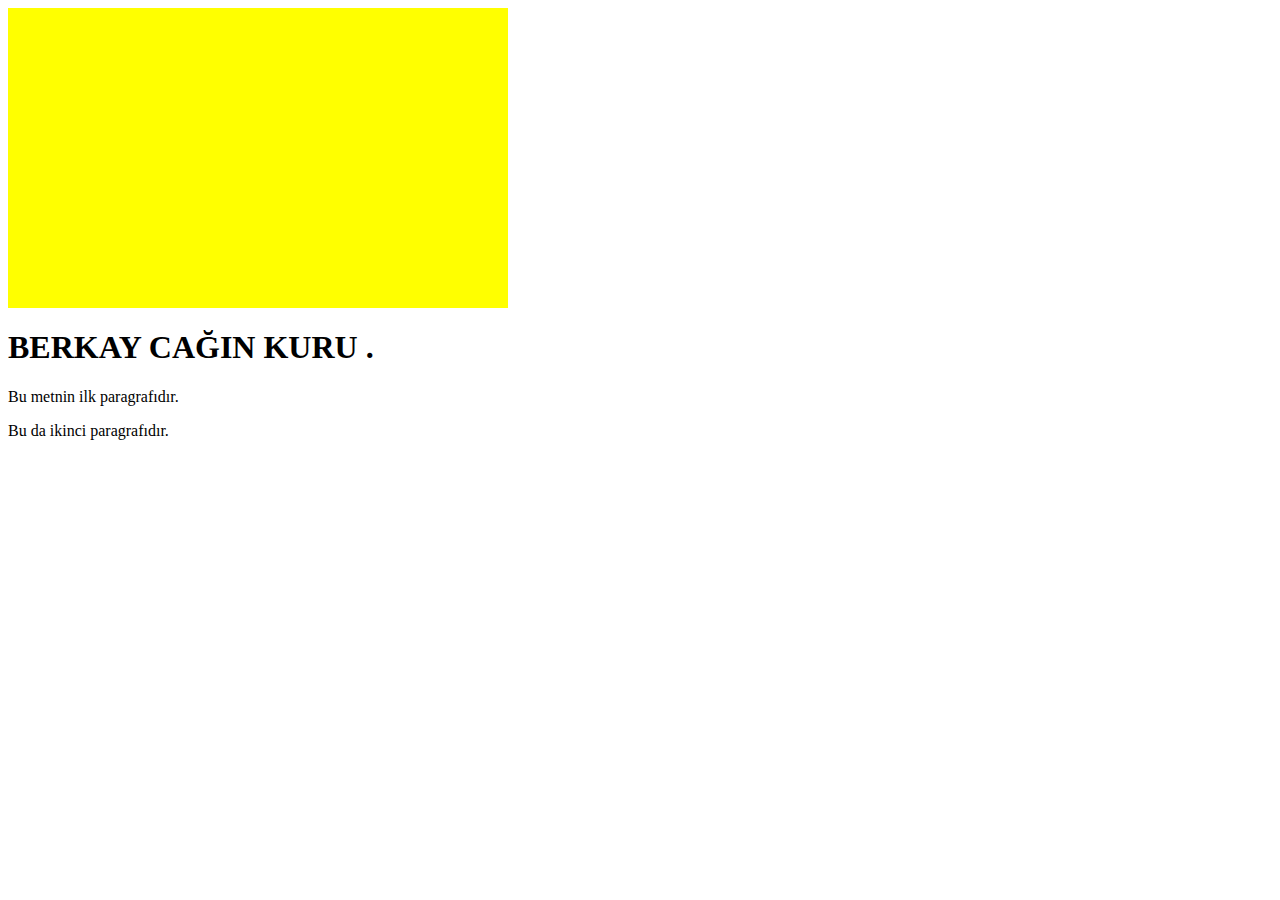
==== index.html @ 9bd87ded "20,02,2019" ====
<!DOCTYPE html>
<html lang="en">
  <head>
  	<meta charset="utf-8">
  		<title>Document </title>
  		<link rel="stylesheet" href="style.css">
  </head>
  <body>
  <div class="deneme"></div>	
   <h1> BERKAY CAĞIN KURU .</h1>
    <P> Bu metnin ilk paragrafıdır. </P>
    <p> Bu da ikinci paragrafıdır.</p>

  </body>
  </html>
---- style.css ----
.deneme{
	height:300px;
	width:500px;
	background-color: yellow;
}
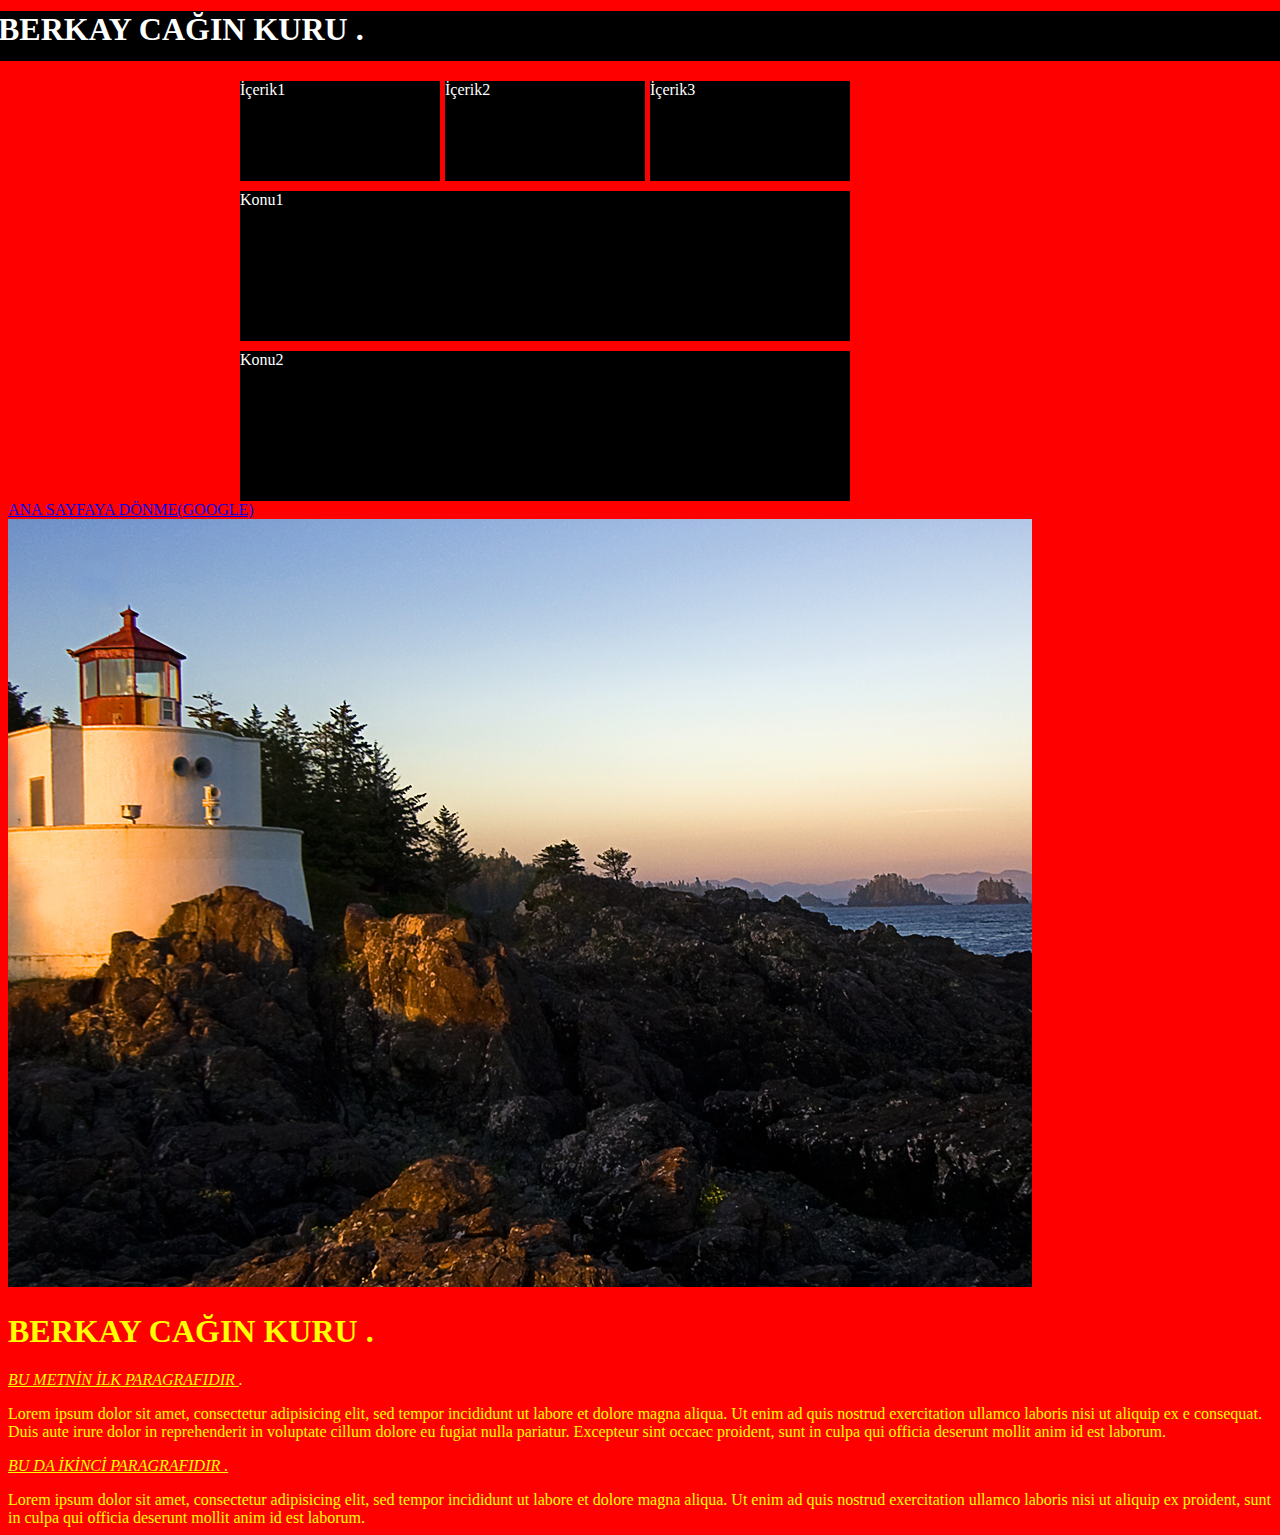
==== commit 012d99fe: "27.02.19" ====
--- a/index.html
+++ b/index.html
@@ -1,16 +1,48 @@
 <!DOCTYPE html>
 <html lang="en">
   <head>
-  	<meta charset="utf-8">
-  		<title>Document </title>
-  		<link rel="stylesheet" href="style.css">
+    <meta charset="utf-8">
+      <title>Document </title>
+      <link rel="stylesheet" href="style.css">
   </head>
-  <body>
-  <div class="deneme"></div>	
+  <body bgcolor="red" text="yellow">
+    <div id="header"> <h1> BERKAY CAĞIN KURU .</h1> </div>
+    <div id="ortala">
+      <div id="left">
+ 
+          <div class="icerik">İçerik1</div>
+          <div class="icerik">İçerik2</div>
+          <div class="icerik">İçerik3</div>
+          <div class="duzelt"></div>
+          <div class="konu">Konu1</div>
+          <div class="konu">Konu2</div>
+      </div>
+      <div id="right">
+      </div>
+    </div>
+    <div class="duzelt"></div>
+  </body>
+</html>
+     <a href="http://google.com.tr"target="_blank">ANA SAYFAYA DÖNME(GOOGLE) </a>
+     <img src="Lighthouse.jpg" 
+  <div class="deneme"></div>  
    <h1> BERKAY CAĞIN KURU .</h1>
-    <P> Bu metnin ilk paragrafıdır. </P>
-    <p> Bu da ikinci paragrafıdır.</p>
+    <P>  <em>  <u> BU METNİN İLK PARAGRAFIDIR </u> . </em> </P>
+    Lorem ipsum dolor sit amet, consectetur adipisicing elit, sed 
+    tempor incididunt ut labore et dolore magna aliqua. Ut enim ad 
+    quis nostrud exercitation ullamco laboris nisi ut aliquip ex e
+    consequat. Duis aute irure dolor in reprehenderit in voluptate 
+    cillum dolore eu fugiat nulla pariatur. Excepteur sint occaec
+    proident, sunt in culpa qui officia deserunt mollit anim id est laborum.
+    <p> <em> <u> BU DA İKİNCİ PARAGRAFIDIR . </u> </em> </p>
+    Lorem ipsum dolor sit amet, consectetur adipisicing elit, sed 
+    tempor incididunt ut labore et dolore magna aliqua. Ut enim ad
+    quis nostrud exercitation ullamco laboris nisi ut aliquip ex
+    proident, sunt in culpa qui officia deserunt mollit anim id est laborum.
 
   </body>
-  </html>	
-  +  </html> 
+  
+
+
+
--- a/style.css
+++ b/style.css
@@ -1,5 +1,63 @@
-.deneme{
-	height:300px;
-	width:500px;
-	background-color: yellow;
+.duzelt {
+  clear:both;
+}    
+#ortala {
+  margin: 0 auto;
+  width:800px;
+}
+#header {
+  margin-top:-10px;
+  margin-left:-10px;
+  margin-right: -10px;
+  background-color: #000;
+  height: 50px;
+  color: #FFF;
+}
+#left {
+  margin-top: 10px;
+  width: 615px;
+  float: left;
+}
+#right {
+  margin-top:10px;
+  float: right;
+  width: 185px;
+}
+#slider {
+  background-color: #000;
+  height: 100px;
+  color: #FFF;
+  width: 610px;
+}
+.icerik {
+  float: left;
+  margin-top: 10px;
+  background: #000;
+  margin-right: 5px;
+  height: 100px;
+  width: 200px;
+  color: #FFF;
+}
+.konu {
+  margin-top: 10px;
+  width: 610px;
+  height: 150px;
+  background-color: #000;
+  color: #FFF;
+}
+.widgets {
+  margin-bottom: 10px;
+  background: #000;
+  height: 150px;
+  width: 175px;
+  color: #FFF;
+}
+#footer {
+  margin-top: 100px;
+  margin-bottom: -10px;
+  margin-left: -10px;
+  margin-right: -10px;
+  background-color: #000;
+  height: 50px;
+  color: #FFF;
 }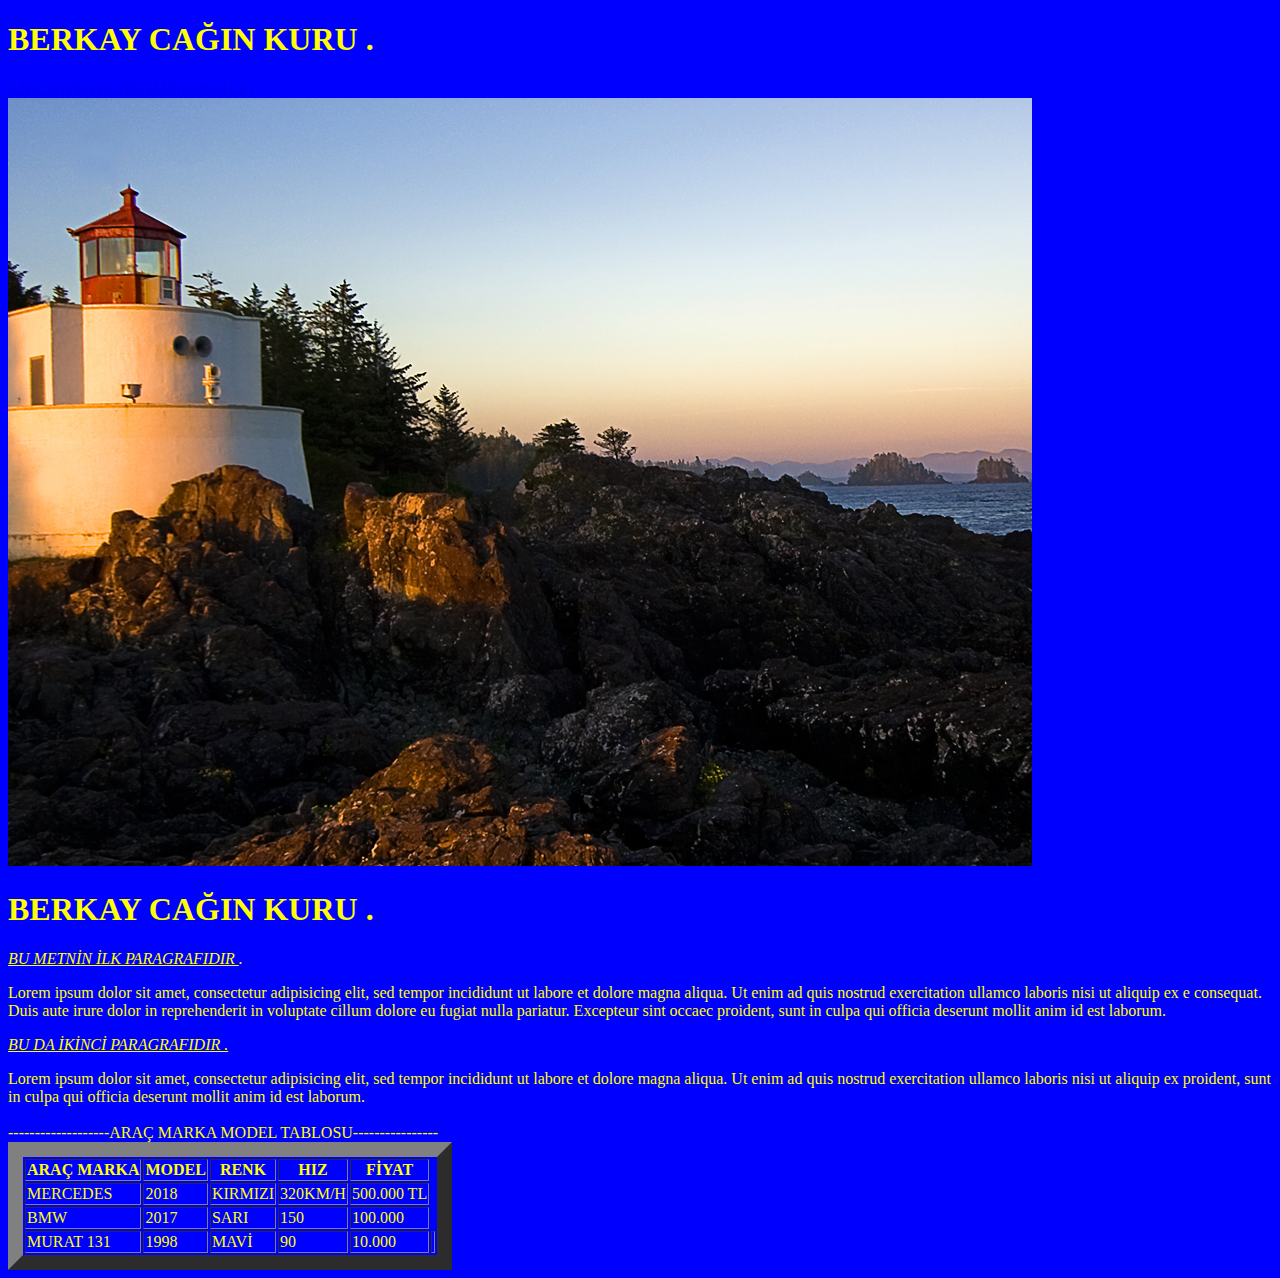
==== commit d499b602: "06.03.2019" ====
--- a/index.html
+++ b/index.html
@@ -1,21 +1,15 @@
 <!DOCTYPE html>
-<html lang="en">
-  <head>
-    <meta charset="utf-8">
-      <title>Document </title>
-      <link rel="stylesheet" href="style.css">
-  </head>
-  <body bgcolor="red" text="yellow">
+<!DOCTYPE html>
+<html>
+<head>
+  <meta charset="UTF-8">
+  <title> Document </title>
+</head>
+<body bgcolor="blue">
+   <body bgcolor="red" text="yellow">
     <div id="header"> <h1> BERKAY CAĞIN KURU .</h1> </div>
     <div id="ortala">
       <div id="left">
- 
-          <div class="icerik">İçerik1</div>
-          <div class="icerik">İçerik2</div>
-          <div class="icerik">İçerik3</div>
-          <div class="duzelt"></div>
-          <div class="konu">Konu1</div>
-          <div class="konu">Konu2</div>
       </div>
       <div id="right">
       </div>
@@ -40,9 +34,40 @@
     quis nostrud exercitation ullamco laboris nisi ut aliquip ex
     proident, sunt in culpa qui officia deserunt mollit anim id est laborum.
 
-  </body>
-  </html> 
-  
+   <table border="15".cellspacing="30".cellpadding="15".align="center">
+<caption>  </caption> 
+<tr>
+  <br>
+ <br> -------------------ARAÇ MARKA MODEL TABLOSU----------------
+   <br> <th> ARAÇ MARKA </th>
+  <th> MODEL </th>
+  <th> RENK </th>
+  <th> HIZ </th>
+  <Th> FİYAT </Th>
+</tr>
 
+<td> MERCEDES </td>
+<td> 2018</td>
+<td> KIRMIZI </td>
+<td> 320KM/H </td>
+<td> 500.000 TL </td>
 
+</tr>
 
+<tr>
+<td> BMW </td>
+<td> 2017 </td>
+<td> SARI </td>
+<td> 150 </td>
+<td> 100.000 </td>
+</tr>
+<tr>
+<td> MURAT 131 </td>
+<td> 1998 </td>
+<td> MAVİ </td>
+<td> 90 </td>
+<td> 10.000 </td>
+<td> 
+</tr> 
+</table>
+</html>
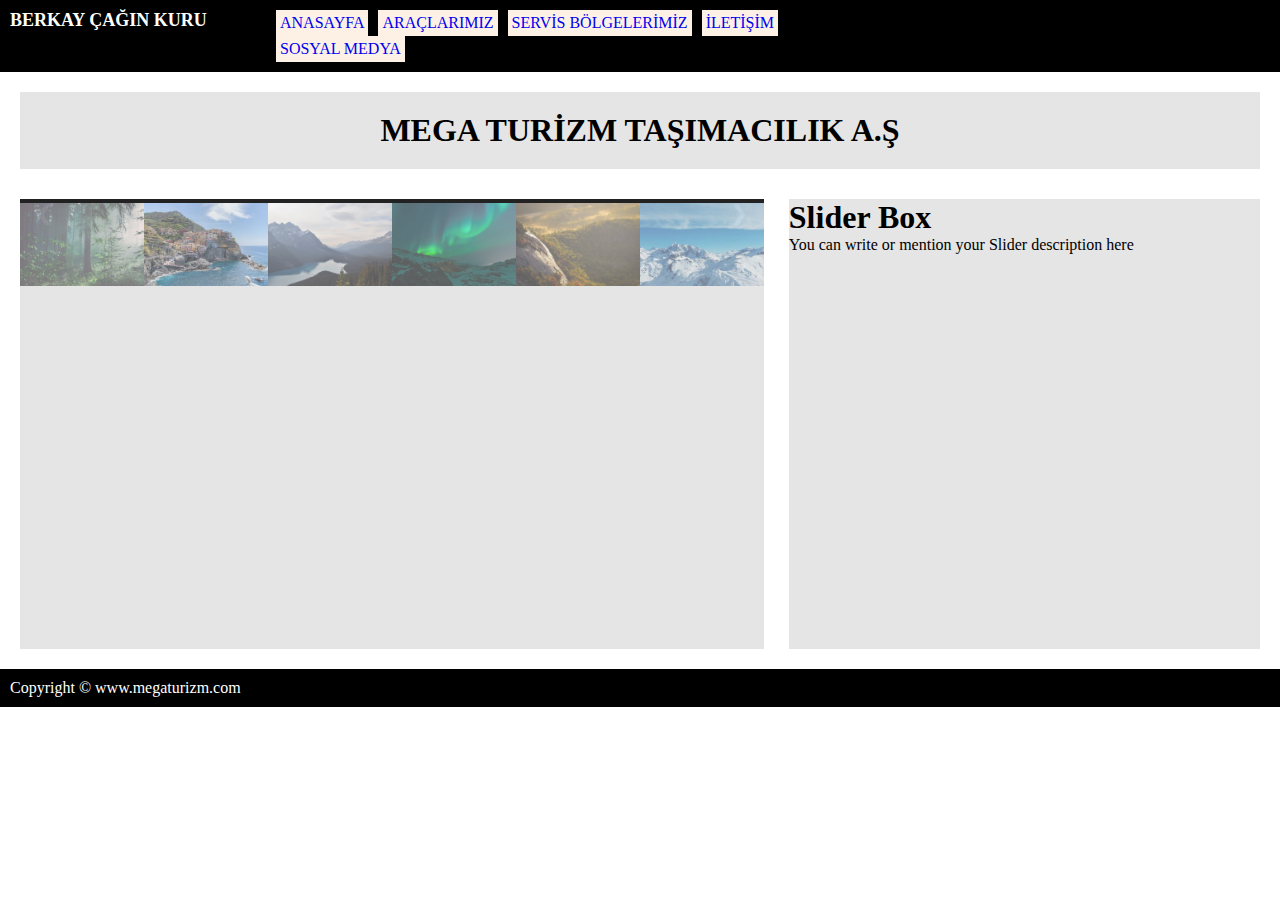
==== commit a4699e30: "13.03.2019" ====
--- a/index.html
+++ b/index.html
@@ -1,73 +1,111 @@
-<!DOCTYPE html>
 <!DOCTYPE html>
 <html>
 <head>
-  <meta charset="UTF-8">
-  <title> Document </title>
+    <meta charset="utf-8">
+    <meta http-equiv="X-UA-Compatible" content="IE=edge,chrome=1">
+    <title>HTML5 Template Design</title>
+    <meta content='HTML5 Template Design' name='description' />
+    <meta content='width=device-width, initial-scale=1' name='viewport' />
+    <link rel="stylesheet" href="style.css" />
 </head>
-<body bgcolor="blue">
-   <body bgcolor="red" text="yellow">
-    <div id="header"> <h1> BERKAY CAĞIN KURU .</h1> </div>
-    <div id="ortala">
-      <div id="left">
-      </div>
-      <div id="right">
-      </div>
+<body>
+    <div id="main-container">
+        <header id="header">
+            <section> BERKAY ÇAĞIN KURU </section>
+            <nav>
+                <ul>
+                    <li><a href="ANASAYFA">ANASAYFA</a>
+                    </li>
+                    <li><a href="ARAÇLARIMIZ">ARAÇLARIMIZ</a>
+                    </li>
+                    <li><a href="SERVİS BÖLGELERİMİZ">SERVİS BÖLGELERİMİZ</a>
+                    </li>
+                    <li><a href="İLETİŞİM">İLETİŞİM</a>
+                    </li>
+                    <li><a href="SOSYAL MEDYA">SOSYAL MEDYA</a>
+                    </li>
+                </ul>
+            </nav>
+        </header>
+        <section id="display-ads">
+            <h1><center> MEGA TURİZM TAŞIMACILIK A.Ş </center> </h1>
+        </section>
+        <section id="main-body-container">
+            <article id="main-article">
+               <!-- Container for the image gallery -->
+<div class="container">
+
+  <!-- Full-width images with number text -->
+  <div class="mySlides">
+    <div class="numbertext">1 / 6</div>
+      <img src="img_woods_wide.jpg" style="width:100%">
+  </div>
+
+  <div class="mySlides">
+    <div class="numbertext">2 / 6</div>
+      <img src="img_5terre_wide.jpg" style="width:100%">
+  </div>
+
+  <div class="mySlides">
+    <div class="numbertext">3 / 6</div>
+      <img src="img_mountains_wide.jpg" style="width:100%">
+  </div>
+
+  <div class="mySlides">
+    <div class="numbertext">4 / 6</div>
+      <img src="img_lights_wide.jpg" style="width:100%">
+  </div>
+
+  <div class="mySlides">
+    <div class="numbertext">5 / 6</div>
+      <img src="img_nature_wide.jpg" style="width:100%">
+  </div>
+
+  <div class="mySlides">
+    <div class="numbertext">6 / 6</div>
+      <img src="img_snow_wide.jpg" style="width:100%">
+  </div>
+
+  <!-- Next and previous buttons -->
+  <a class="prev" onclick="plusSlides(-1)">&#10094;</a>
+  <a class="next" onclick="plusSlides(1)">&#10095;</a>
+
+  <!-- Image text -->
+  <div class="caption-container">
+    <p id="caption"></p>
+  </div>
+
+  <!-- Thumbnail images -->
+  <div class="row">
+    <div class="column">
+      <img class="demo cursor" src="img_woods.jpg" style="width:100%" onclick="currentSlide(1)" alt="The Woods">
     </div>
-    <div class="duzelt"></div>
-  </body>
+    <div class="column"> 
+      <img class="demo cursor" src="img_5terre.jpg" style="width:100%" onclick="currentSlide(2)" alt="Cinque Terre">
+    </div>
+    <div class="column">
+      <img class="demo cursor" src="img_mountains.jpg" style="width:100%" onclick="currentSlide(3)" alt="Mountains and fjords">
+    </div>
+    <div class="column">
+      <img class="demo cursor" src="img_lights.jpg" style="width:100%" onclick="currentSlide(4)" alt="Northern Lights">
+    </div>
+    <div class="column">
+      <img class="demo cursor" src="img_nature.jpg" style="width:100%" onclick="currentSlide(5)" alt="Nature and sunrise">
+    </div> 
+    <div class="column">
+      <img class="demo cursor" src="img_snow.jpg" style="width:100%" onclick="currentSlide(6)" alt="Snowy Mountains">
+    </div>
+  </div>
+</div>      
+            </article>
+            <aside id='sidebar'>
+                <h1> Slider Box </h1>
+                <section> You can write or mention your Slider description here </section>
+            </aside>
+        </section>
+        <footer id="footer">Copyright © <a shref="http://www.skptricks.com">www.megaturizm.com </a>
+        </footer>
+    </div>
+    <script src="script.js"></script>
+</body>
 </html>
-     <a href="http://google.com.tr"target="_blank">ANA SAYFAYA DÖNME(GOOGLE) </a>
-     <img src="Lighthouse.jpg" 
-  <div class="deneme"></div>  
-   <h1> BERKAY CAĞIN KURU .</h1>
-    <P>  <em>  <u> BU METNİN İLK PARAGRAFIDIR </u> . </em> </P>
-    Lorem ipsum dolor sit amet, consectetur adipisicing elit, sed 
-    tempor incididunt ut labore et dolore magna aliqua. Ut enim ad 
-    quis nostrud exercitation ullamco laboris nisi ut aliquip ex e
-    consequat. Duis aute irure dolor in reprehenderit in voluptate 
-    cillum dolore eu fugiat nulla pariatur. Excepteur sint occaec
-    proident, sunt in culpa qui officia deserunt mollit anim id est laborum.
-    <p> <em> <u> BU DA İKİNCİ PARAGRAFIDIR . </u> </em> </p>
-    Lorem ipsum dolor sit amet, consectetur adipisicing elit, sed 
-    tempor incididunt ut labore et dolore magna aliqua. Ut enim ad
-    quis nostrud exercitation ullamco laboris nisi ut aliquip ex
-    proident, sunt in culpa qui officia deserunt mollit anim id est laborum.
-
-   <table border="15".cellspacing="30".cellpadding="15".align="center">
-<caption>  </caption> 
-<tr>
-  <br>
- <br> -------------------ARAÇ MARKA MODEL TABLOSU----------------
-   <br> <th> ARAÇ MARKA </th>
-  <th> MODEL </th>
-  <th> RENK </th>
-  <th> HIZ </th>
-  <Th> FİYAT </Th>
-</tr>
-
-<td> MERCEDES </td>
-<td> 2018</td>
-<td> KIRMIZI </td>
-<td> 320KM/H </td>
-<td> 500.000 TL </td>
-
-</tr>
-
-<tr>
-<td> BMW </td>
-<td> 2017 </td>
-<td> SARI </td>
-<td> 150 </td>
-<td> 100.000 </td>
-</tr>
-<tr>
-<td> MURAT 131 </td>
-<td> 1998 </td>
-<td> MAVİ </td>
-<td> 90 </td>
-<td> 10.000 </td>
-<td> 
-</tr> 
-</table>
-</html>
--- a/style.css
+++ b/style.css
@@ -0,0 +1,166 @@
+* {
+     margin: 0px;
+     padding: 0px 
+}
+ #main-container {
+     width: 100%;
+     margin: 0px auto;
+}
+ #header {
+     width: 100%;
+     background-color: black;
+     padding: 10px;
+     color: white;
+}
+ #header:after {
+     content: ".";
+     display: block;
+     height: 0;
+     clear: both;
+     visibility: hidden;
+}
+ #header section {
+     float: left;
+     width: 20%;
+     font-size: 18px;
+     font-weight: bold;
+}
+ #header nav {
+     width: 50%;
+     float: left;
+}
+ #header nav ul {
+     list-style: none;
+}
+ #header nav ul li {
+     float: left;
+     min-width: 10%;
+     padding: 4px;
+     margin-left: 10px;
+     background-color: #fdf1e5;
+     text-align: center;
+     color: black;
+}
+ #header nav ul li a, a {
+     text-decoration: none;
+}
+ #main-body-container {
+     padding: 10px;
+     margin: 10px;
+  }
+ #main-body-container:after {
+     content: ".";
+     display: block;
+     height: 0;
+     clear: both;
+     visibility: hidden;
+}
+ #display-ads{
+     padding: 20px;
+     margin: 20px;
+     background: #e5e5e5;
+}
+ #main-article {
+     float: left;
+     width: 60%;
+     min-height: 450px;
+     background: #e5e5e5;
+}
+ #sidebar {
+     float: right;
+     width: 38%;
+     min-height: 450px;
+     background: #e5e5e5;
+}
+ #footer {
+     width: 100%;
+     background-color: black;
+     padding: 10px;
+     color: white;
+}
+{
+  box-sizing: border-box;
+}
+
+/* Position the image container (needed to position the left and right arrows) */
+.container {
+  position: relative;
+}
+
+/* Hide the images by default */
+.mySlides {
+  display: none;
+}
+
+/* Add a pointer when hovering over the thumbnail images */
+.cursor {
+  cursor: pointer;
+}
+
+/* Next & previous buttons */
+.prev,
+.next {
+  cursor: pointer;
+  position: absolute;
+  top: 40%;
+  width: auto;
+  padding: 16px;
+  margin-top: -50px;
+  color: white;
+  font-weight: bold;
+  font-size: 20px;
+  border-radius: 0 3px 3px 0;
+  user-select: none;
+  -webkit-user-select: none;
+}
+
+/* Position the "next button" to the right */
+.next {
+  right: 0;
+  border-radius: 3px 0 0 3px;
+}
+
+/* On hover, add a black background color with a little bit see-through */
+.prev:hover,
+.next:hover {
+  background-color: rgba(0, 0, 0, 0.8);
+}
+
+/* Number text (1/3 etc) */
+.numbertext {
+  color: #f2f2f2;
+  font-size: 12px;
+  padding: 8px 12px;
+  position: absolute;
+  top: 0;
+}
+
+/* Container for image text */
+.caption-container {
+  text-align: center;
+  background-color: #222;
+  padding: 2px 16px;
+  color: white;
+}
+
+.row:after {
+  content: "";
+  display: table;
+  clear: both;
+}
+
+/* Six columns side by side */
+.column {
+  float: left;
+  width: 16.66%;
+}
+
+/* Add a transparency effect for thumnbail images */
+.demo {
+  opacity: 0.6;
+}
+
+.active,
+.demo:hover {
+  opacity: 1;
+}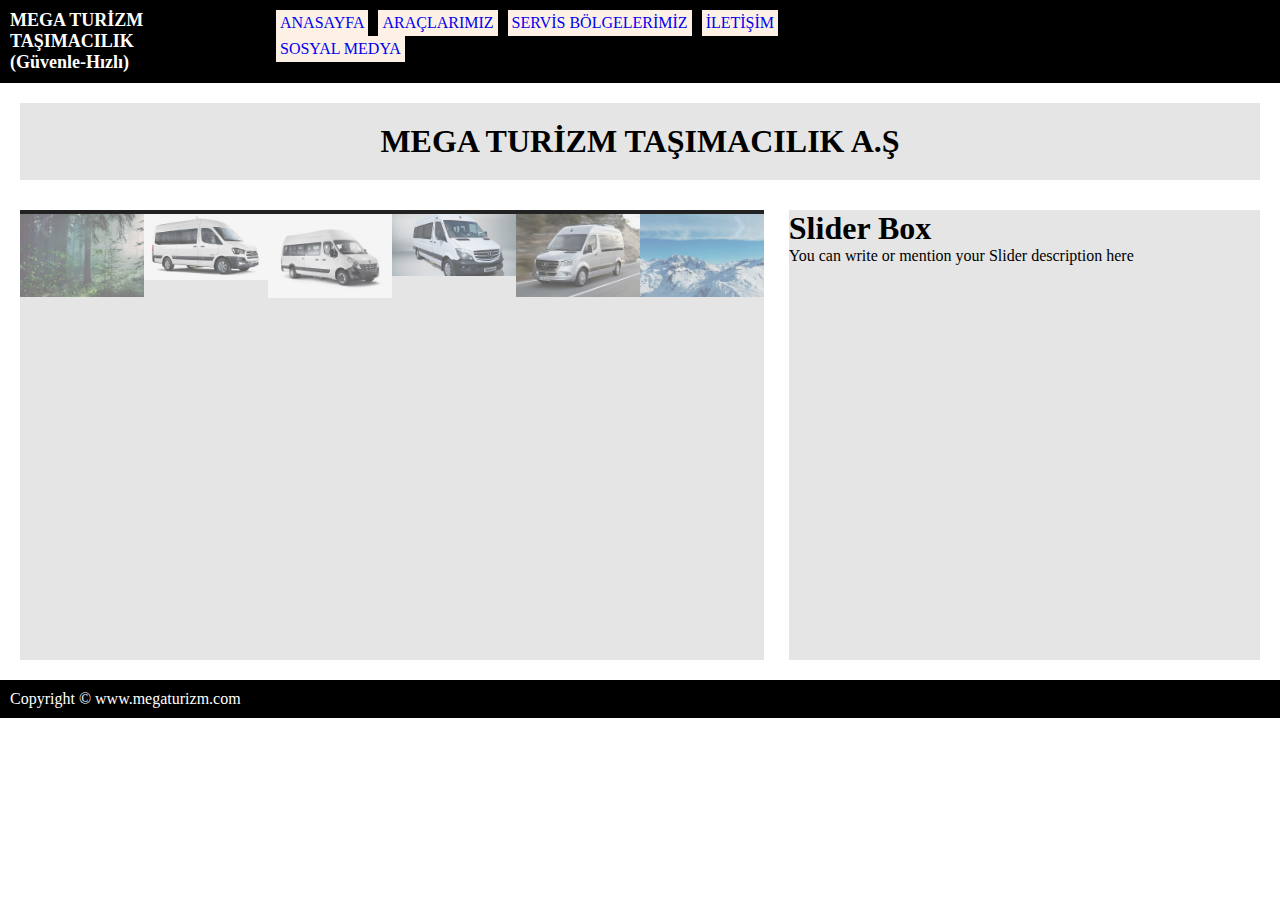
==== commit 0c2a0412: "Create index.html" ====
--- a/index.html
+++ b/index.html
@@ -11,7 +11,7 @@
 <body>
     <div id="main-container">
         <header id="header">
-            <section> BERKAY ÇAĞIN KURU </section>
+            <section> MEGA TURİZM TAŞIMACILIK <br> (Güvenle-Hızlı) </section>
             <nav>
                 <ul>
                     <li><a href="ANASAYFA">ANASAYFA</a>
@@ -48,12 +48,12 @@
 
   <div class="mySlides">
     <div class="numbertext">3 / 6</div>
-      <img src="img_mountains_wide.jpg" style="width:100%">
+      <img src="arabalar_renault_master_okul_otobusu_c.jpg" style="width:100%">
   </div>
 
   <div class="mySlides">
     <div class="numbertext">4 / 6</div>
-      <img src="img_lights_wide.jpg" style="width:100%">
+      <img src="images.jpg" style="width:100%">
   </div>
 
   <div class="mySlides">
@@ -81,16 +81,16 @@
       <img class="demo cursor" src="img_woods.jpg" style="width:100%" onclick="currentSlide(1)" alt="The Woods">
     </div>
     <div class="column"> 
-      <img class="demo cursor" src="img_5terre.jpg" style="width:100%" onclick="currentSlide(2)" alt="Cinque Terre">
+      <img class="demo cursor" src="Hyundai+H350+okul+gorsel.jpg" style="width:100%" onclick="currentSlide(2)" alt="Cinque Terre">
     </div>
     <div class="column">
-      <img class="demo cursor" src="img_mountains.jpg" style="width:100%" onclick="currentSlide(3)" alt="Mountains and fjords">
+      <img class="demo cursor" src="arabalar_renault_master_okul_otobusu_c.jpg" style="width:100%" onclick="currentSlide(3)" alt="Mountains and fjords">
     </div>
     <div class="column">
-      <img class="demo cursor" src="img_lights.jpg" style="width:100%" onclick="currentSlide(4)" alt="Northern Lights">
+      <img class="demo cursor" src="5b755ed661361f1008669c9b.jpg" style="width:100%" onclick="currentSlide(4)" alt="Northern Lights">
     </div>
     <div class="column">
-      <img class="demo cursor" src="img_nature.jpg" style="width:100%" onclick="currentSlide(5)" alt="Nature and sunrise">
+      <img class="demo cursor" src="images.jpg" style="width:100%" onclick="currentSlide(5)" alt="Nature and sunrise">
     </div> 
     <div class="column">
       <img class="demo cursor" src="img_snow.jpg" style="width:100%" onclick="currentSlide(6)" alt="Snowy Mountains">
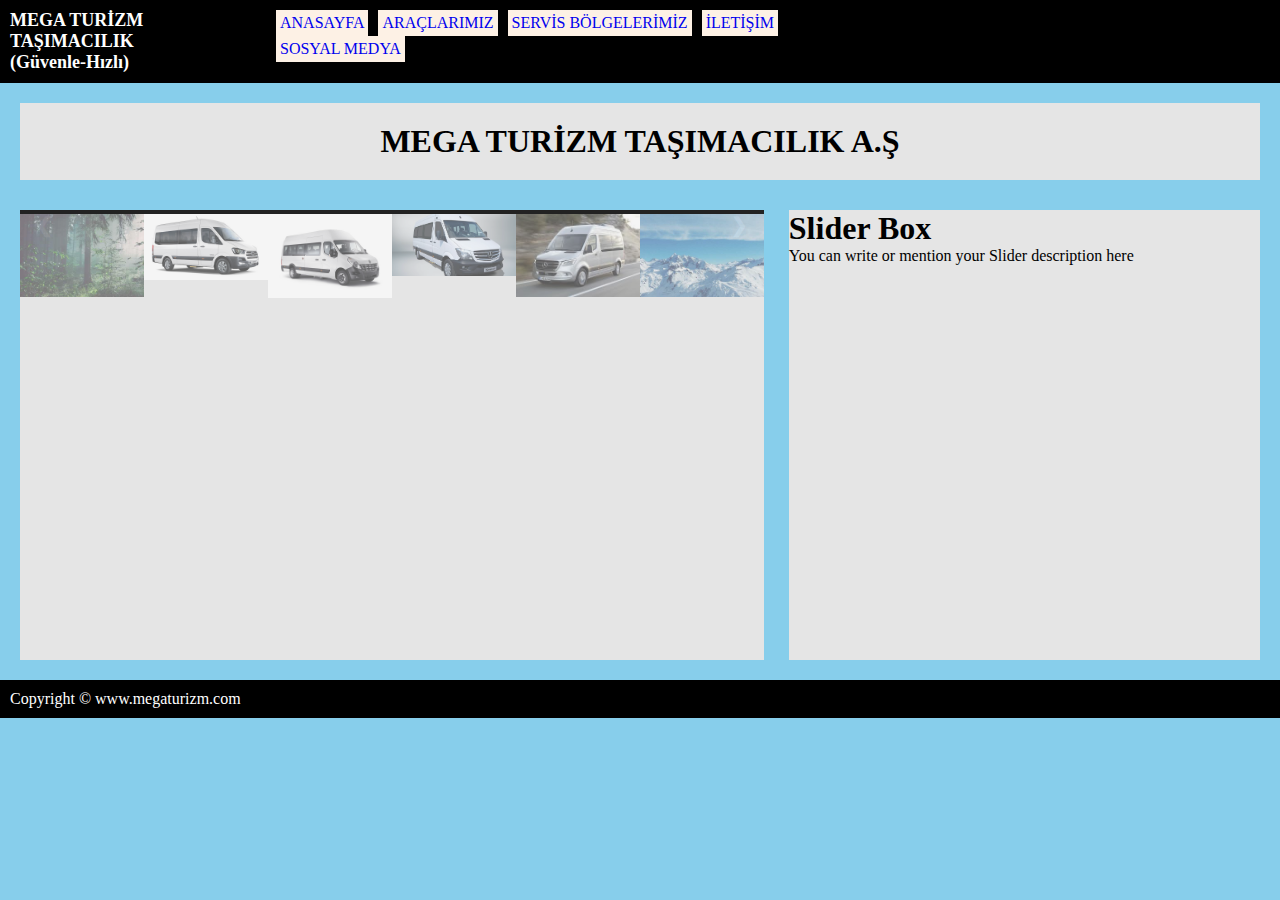
==== commit a7a4e098: "24.04.2019" ====
--- a/index.html
+++ b/index.html
@@ -7,8 +7,9 @@
     <meta content='HTML5 Template Design' name='description' />
     <meta content='width=device-width, initial-scale=1' name='viewport' />
     <link rel="stylesheet" href="style.css" />
+    <script language="javascript" src="http://ir.sitekodlari.com/takvim1.js"></script>
 </head>
-<body>
+<body bgcolor="skyblue">
     <div id="main-container">
         <header id="header">
             <section> MEGA TURİZM TAŞIMACILIK <br> (Güvenle-Hızlı) </section>
--- a/style.css
+++ b/style.css
@@ -124,6 +124,8 @@
 .prev:hover,
 .next:hover {
   background-color: rgba(0, 0, 0, 0.8);
+  width: 50%;
+  height: 50%;
 }
 
 /* Number text (1/3 etc) */
@@ -147,6 +149,8 @@
   content: "";
   display: table;
   clear: both;
+  width: 50%;
+  height: 50%;
 }
 
 /* Six columns side by side */
@@ -162,5 +166,7 @@
 
 .active,
 .demo:hover {
+  width: 50%;
+  height: 50%;
   opacity: 1;
 }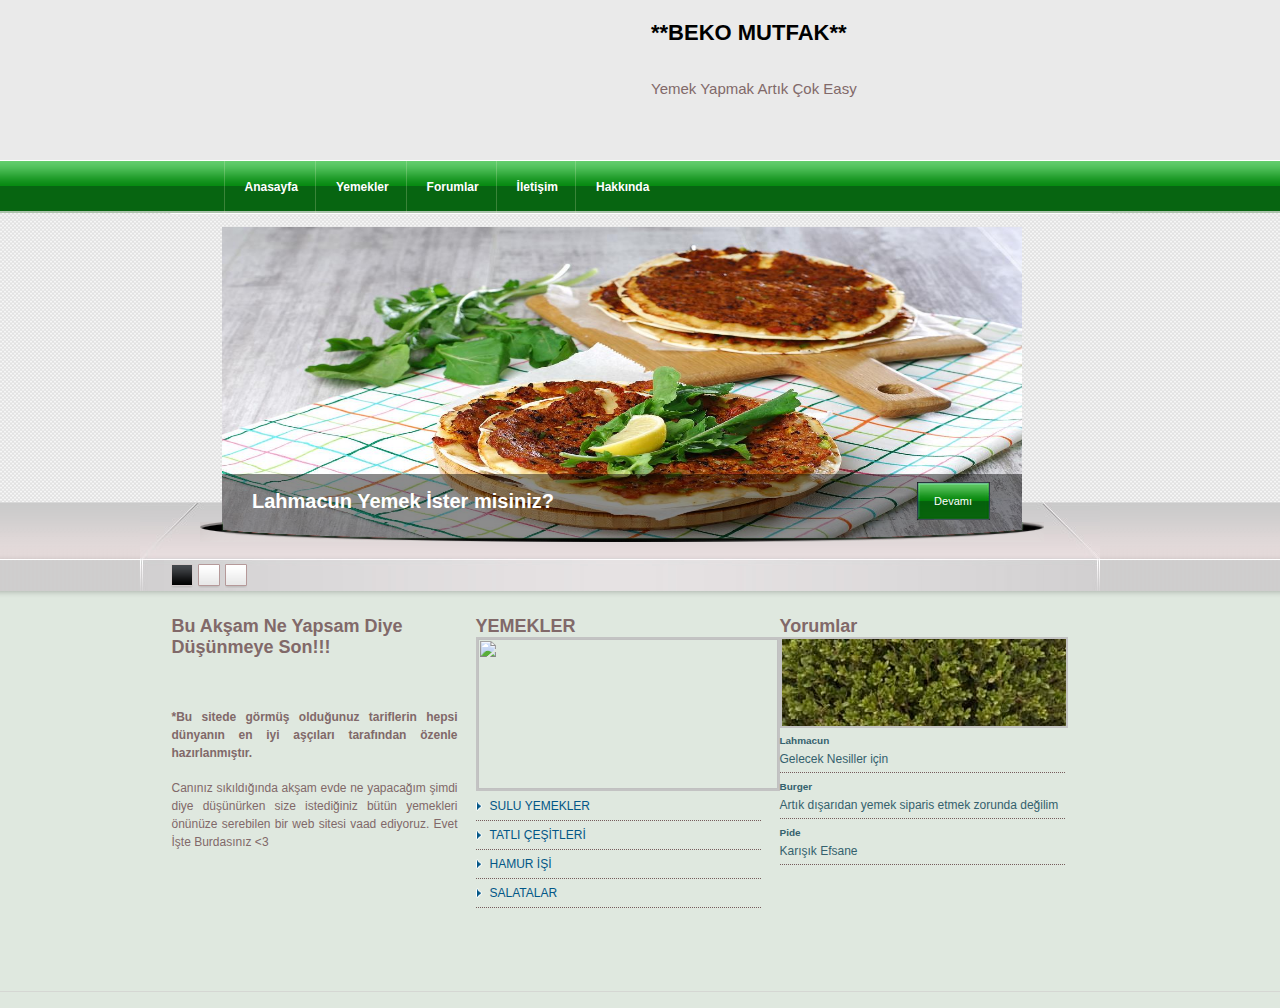
==== commit c1e1da7e: "30.04.2019" ====
--- a/index.html
+++ b/index.html
@@ -1,112 +1,199 @@
-<!DOCTYPE html>
-<html>
+<!DOCTYPE html PUBLIC "-//W3C//DTD XHTML 1.0 Transitional//EN" "http://www.w3.org/TR/xhtml1/DTD/xhtml1-transitional.dtd">
+<html xmlns="http://www.w3.org/1999/xhtml">
 <head>
-    <meta charset="utf-8">
-    <meta http-equiv="X-UA-Compatible" content="IE=edge,chrome=1">
-    <title>HTML5 Template Design</title>
-    <meta content='HTML5 Template Design' name='description' />
-    <meta content='width=device-width, initial-scale=1' name='viewport' />
-    <link rel="stylesheet" href="style.css" />
-    <script language="javascript" src="http://ir.sitekodlari.com/takvim1.js"></script>
+	<meta http-equiv="Content-type" content="text/html; charset=utf-8" />
+	<title>BERKAY'N ODEVI</title>
+	<link rel="stylesheet" href="css/style.css" type="text/css" media="all" />
+	<link rel="shortcut icon" type="image/x-icon" href="css/images/favicon.ico" />
+	
+	<script type="text/javascript" src="js/jquery-1.4.2.min.js"></script>
+	<script type="text/javascript" src="js/jquery.jcarousel.js"></script>
+	
+	<script type="text/javascript" src="js/cufon-yui.js"></script>
+	<script type="text/javascript" src="js/MyriadPro.font.js"></script>
+	<script type="text/javascript" src="js/jquery-func.js"></script>
 </head>
-<body bgcolor="skyblue">
-    <div id="main-container">
-        <header id="header">
-            <section> MEGA TURİZM TAŞIMACILIK <br> (Güvenle-Hızlı) </section>
-            <nav>
-                <ul>
-                    <li><a href="ANASAYFA">ANASAYFA</a>
-                    </li>
-                    <li><a href="ARAÇLARIMIZ">ARAÇLARIMIZ</a>
-                    </li>
-                    <li><a href="SERVİS BÖLGELERİMİZ">SERVİS BÖLGELERİMİZ</a>
-                    </li>
-                    <li><a href="İLETİŞİM">İLETİŞİM</a>
-                    </li>
-                    <li><a href="SOSYAL MEDYA">SOSYAL MEDYA</a>
-                    </li>
-                </ul>
-            </nav>
-        </header>
-        <section id="display-ads">
-            <h1><center> MEGA TURİZM TAŞIMACILIK A.Ş </center> </h1>
-        </section>
-        <section id="main-body-container">
-            <article id="main-article">
-               <!-- Container for the image gallery -->
-<div class="container">
+<body>
+<div id="header" style="padding-left: 600px;">
+	<div class="shell">
+		<!-- Logo -->
+		<h1 id="logo"><a href="index.html">**BEKO MUTFAK**</a></h1>
+		<!-- /Logo -->
+	</div>
+</div>
+<div id="header" style="padding-left: 600px;">
+	<div class="shell" style="font-size: 15px;">
+		<!-- Logo -->Yemek Yapmak Artık Çok Easy
+		<!-- /Logo -->
+	</div>
+</div>
+<!-- /Header -->
 
-  <!-- Full-width images with number text -->
-  <div class="mySlides">
-    <div class="numbertext">1 / 6</div>
-      <img src="img_woods_wide.jpg" style="width:100%">
-  </div>
+<!-- Menu -->
+<div id="navigation">
+	<div class="shell">
+		<ul>
+			<li><a href="index.html">Anasayfa</a></li>
+			<li><a href="yemekler.html">Yemekler</a></li>
+      <li><a href="forum.html">Forumlar</a></li>
+			<li><a href="İletişim.html">İletişim</a></li>
+			<li><a href="Hakkımızda.html">Hakkında</a></li>
+		</ul>
+		
+		<div class="cl">&nbsp;</div>
+	</div>
+</div>
+<!-- /Menu Bitişi -->
 
-  <div class="mySlides">
-    <div class="numbertext">2 / 6</div>
-      <img src="img_5terre_wide.jpg" style="width:100%">
-  </div>
+<!-- Slider-->
+<div id="intro">
+	<div class="shell">
+		
+		<div class="slider-holder">
+			<ul>
+				<!-- Slider resimleri -->
+				<li>
+					<div class="post-image">
+						<img src="lahmacun.jpg" width="850px" height="350px" />
+					</div>				
+					<div class="post-data">
+						<h2>Lahmacun Yemek İster misiniz?</h2>
+						
+						<div class="buttons">
+							<a href="#"><span>Devamı</span></a>
+						</div>
+					</div>	
+				</li>
+				<!-- /1. slider resmi sonu-->
+				
+				<!-- 2 . slider başlangıcı -->
+				<li>
+					<div class="post-image">
+						<img src="pide.jpg" width="850px" height="350px" />
+					</div>				
+					<div class="post-data">
+						<h2>Peki ya Pide ye ne Dersin ?</h2>
+						
+						<div class="buttons">
+							<a href="#"><span>Devamı</span></a>
+						</div>
+					</div>	
+				</li>
+				<!-- /2. slider sonu -->
+				
+				<!-- 3.slider başlangıcı -->
+				<li>
+					<div class="post-image">
+						<img src="çiğköfte.jpeg" width="850px" height="350px" />
+					</div>				
+					<div class="post-data">
+						<h2>Hayır mı? Çiğköfteler Tam sana Göre</h2>
+						
+						<div class="buttons">
+							<a href="#"><span>Devamı</span></a>
+						</div>
+					</div>	
+				</li>
+				<!-- /3. slider sonu -->
+			</ul>
+			
+			
+			<div class="slider-frame">&nbsp;</div>
+			
+		</div>
+		
+		
+		<!-- Slider Sayısı ayarlama link yeri -->
+		<div class="slider-navigation">
+			<ul>
+				<li><a href="#">1</a></li>
+				<li><a href="#">2</a></li>
+				<li><a href="#">3</a></li>
+			</ul>
+		</div>
+		
+		<!-- /Slider Sayısı ayarlama link yer sonu-->
+	</div>
+</div>
 
-  <div class="mySlides">
-    <div class="numbertext">3 / 6</div>
-      <img src="arabalar_renault_master_okul_otobusu_c.jpg" style="width:100%">
-  </div>
 
-  <div class="mySlides">
-    <div class="numbertext">4 / 6</div>
-      <img src="images.jpg" style="width:100%">
-  </div>
 
-  <div class="mySlides">
-    <div class="numbertext">5 / 6</div>
-      <img src="img_nature_wide.jpg" style="width:100%">
-  </div>
+<div id="main">
+	<div class="shell">
+		<!-- 1. kutu-->
+		<div class="box">
+			<h2>Bu Akşam Ne Yapsam Diye Düşünmeye Son!!!</h2>
+			<div class="entry" style="padding-top: 50px;">
+				<p><strong>*Bu sitede görmüş olduğunuz tariflerin hepsi dünyanın en iyi aşçıları tarafından özenle hazırlanmıştır.</strong></p>
+				
+				<p>Canınız sıkıldığında akşam evde ne yapacağım şimdi diye düşünürken size istediğiniz bütün yemekleri önünüze serebilen bir web sitesi vaad ediyoruz. Evet İşte Burdasınız <3</p>
+			</div>
+		</div>
+		<!-- /1. kutu sonu-->
+		
+		<!-- 2. kutu -->
+		<div class="box">
+			<h2>YEMEKLER</h2>
+			<div class="box-image">
+				<a href="#"><img src="Lahmacun.jpg" width="300px" height="150px" /></a>
+			</div>
+			
+			<div class="entry">
+				<div class="partners">
+					<ul>
+						<li><a href="#">SULU YEMEKLER</a></li>
+						<li><a href="#">TATLI ÇEŞİTLERİ</a></li>
+						<li><a href="#">HAMUR İŞİ</a></li>
+            <li><a href="#">SALATALAR</a></li>
+					</ul>
+				</div>
+			</div>
+		</div>
+		<!-- /2. kutu sonu->
+		
+		<!-- 3. kutu-->
+		<div class="box last-box">
+			<h2>Yorumlar</h2>
+			<div class="box-image">
+				<a href="#"><img src="css/images/blog.jpg" alt="" /></a>
+			</div>
+			
+			<div class="entry">
+				<div class="blog-posts">
+					<ul>
+					    <li>
+					    	<h5>Lahmacun</h5>
+					    	<p>Gelecek Nesiller için </p>
+					    </li>
+					    <li class="last">
+					    	<h5>Burger</h5>
+					    	<p>Artık dışarıdan yemek siparis etmek zorunda değilim</p>
+					    </li>
+              <li class="last">
+                <h5>Pide</h5>
+                <p>Karışık Efsane</p>
+              </li>
+					</ul>
+				</div>
+			</div>
+		</div>
+		<!-- /3. kutu sonu -->
+		<div class="cl">&nbsp;</div>
+	</div>
+</div>
 
-  <div class="mySlides">
-    <div class="numbertext">6 / 6</div>
-      <img src="img_snow_wide.jpg" style="width:100%">
-  </div>
 
-  <!-- Next and previous buttons -->
-  <a class="prev" onclick="plusSlides(-1)">&#10094;</a>
-  <a class="next" onclick="plusSlides(1)">&#10095;</a>
+<!-- Footer -->
+<div id="footer">
+	<div class="shell">
+		<div class="cl">&nbsp;</div> 
+	</div>
+</div>
+<!-- /Footer sonu-->
+<script type="text/javascript" charset="utf-8">
+	Cufon.now();
 
-  <!-- Image text -->
-  <div class="caption-container">
-    <p id="caption"></p>
-  </div>
-
-  <!-- Thumbnail images -->
-  <div class="row">
-    <div class="column">
-      <img class="demo cursor" src="img_woods.jpg" style="width:100%" onclick="currentSlide(1)" alt="The Woods">
-    </div>
-    <div class="column"> 
-      <img class="demo cursor" src="Hyundai+H350+okul+gorsel.jpg" style="width:100%" onclick="currentSlide(2)" alt="Cinque Terre">
-    </div>
-    <div class="column">
-      <img class="demo cursor" src="arabalar_renault_master_okul_otobusu_c.jpg" style="width:100%" onclick="currentSlide(3)" alt="Mountains and fjords">
-    </div>
-    <div class="column">
-      <img class="demo cursor" src="5b755ed661361f1008669c9b.jpg" style="width:100%" onclick="currentSlide(4)" alt="Northern Lights">
-    </div>
-    <div class="column">
-      <img class="demo cursor" src="images.jpg" style="width:100%" onclick="currentSlide(5)" alt="Nature and sunrise">
-    </div> 
-    <div class="column">
-      <img class="demo cursor" src="img_snow.jpg" style="width:100%" onclick="currentSlide(6)" alt="Snowy Mountains">
-    </div>
-  </div>
-</div>      
-            </article>
-            <aside id='sidebar'>
-                <h1> Slider Box </h1>
-                <section> You can write or mention your Slider description here </section>
-            </aside>
-        </section>
-        <footer id="footer">Copyright © <a shref="http://www.skptricks.com">www.megaturizm.com </a>
-        </footer>
-    </div>
-    <script src="script.js"></script>
+	Haritada bulunan konumdan biromuzu ve usta şeflerimizi ziyaret edebilir yemeklerimizin tadına bakma fırsatı yakalayabilirsiniz...
+</script>
 </body>
-</html>
+</html>--- a/css/style.css
+++ b/css/style.css
@@ -0,0 +1,134 @@
+* { padding: 0; margin: 0; outline: 0; }
+
+body { font-size: 12px; font-family: Arial, "Trebuchet MS", sans-serif; background:#dfe8df; color:#816969; }
+
+a { color: #816969; text-decoration: underline; }
+a:hover { color: #816969; text-decoration: none; }
+
+.cl, .clear { display: block; height: 0; font-size: 0; line-height: 0; text-indent: -4000px; clear: both; }
+
+.shell { width:881px; padding-left:51px; margin:0 auto; }
+
+input, textarea, select { font-family: Arial, Helvetica, Sans-Serif; font-size:11px; }
+
+h3 { font-family:"Trebuchet MS", Arial, Sans-Serif; font-size:25px; color:#575957; padding-bottom:5px; } 
+/*
+	Header
+*/
+
+#header { background:#eaeaea; height:80px; }
+
+#logo { float:left; font-size:22px; padding-top:20px; }
+#logo a { color:#000; text-decoration:none; }
+#logo a span { display:block; text-align:right; font-size:12px; font-weight:normal; color:#484949; }
+
+#header .socials { float:right; padding-top:29px; padding-right:2px; }
+#header .socials a { width:23px; height:22px; float:left; font-size:0; line-height:0; text-indent:-4000px; margin-left:8px; }
+#header .socials a.link-twitter { background:url(images/link-twitter.gif); }
+#header .socials a.link-linkedin {  background:url(images/link-linkedin.gif);}
+#header .socials a.link-facebook {  background:url(images/link-facebook.gif);}
+#header .socials a.link-flickr {  background:url(images/link-flickr.gif);}
+/*
+	Navigation
+*/
+
+#navigation,
+#navigation .shell { background:url(images/navigation.gif) left top repeat-x; height:53px; }
+#navigation .shell { overflow:hidden; width:878px; padding: 1px 8px 0 53px; position: relative; }
+#navigation ul { list-style:none; padding:0 1px 0 0; background:url(images/navigation-separator.gif) right top no-repeat; }
+#navigation ul li { float:left; background:url(images/navigation-separator.gif) left top no-repeat; padding-left:1px; height:52px; line-height:52px; }
+#navigation ul li a { float:left;  height:47px; line-height:47px; padding:3px 17px 0 20px; font-weight:bold; color:#fff; text-decoration:none; }
+#navigation ul li a:hover,
+#navigation ul li a.active { background-color:#43b543; }
+
+#search { position: absolute; width:  202px; margin:10px 1px 0 0; right: 8px; background:#1a731a; border:1px solid #67b86e; }
+#search form {  }
+#search .field { float:left; color:#c6ddc0; background:#1a731a; border:0; width:140px; padding:10px 17px 5px 16px; }
+#search .submit { border:0; cursor:pointer; background:url(images/search-submit.gif); width:18px; height:28px; float:left; margin-right:9px; }
+
+/*
+	Intro
+*/
+
+#intro { background:url(images/intro.gif) left top repeat-x; }
+
+#intro .shell { background:url(images/intro-slider.jpg) left 289px no-repeat;  height:376px; overflow:hidden; padding:14px 0 0 82px; width:918px; position:relative; }
+
+.slider-holder { width:800px; height:315px; position:relative; }
+
+.slider-holder ul,
+.slider-holder .jcarousel-clip { width:800px; height:313px; overflow:hidden; position:relative; z-index:10; }
+
+.slider-holder ul li { width:800px; height:313px; position:relative; }
+.slider-holder ul li .post-image { position:absolute; top:0; left:0; z-index:11; }
+.slider-holder ul li .post-data { position:absolute; left:0; bottom:0; height:66px; width:800px; background:url(images/transparent-70.png) repeat 0 0 ; z-index:12; }
+.slider-holder ul li .post-data h2 { padding:16px 0 0 30px;  font-size:20px; float:left; color:#fff; }
+.slider-holder ul li .post-data h2 a { color:#fff; }
+
+.slider-holder .buttons { float:right; padding:8px 32px 0 0; }
+.slider-holder .buttons a,
+.slider-holder .buttons a span { float:left; font-size:11px; color:#feffff; height:38px; line-height:38px; background:url(images/intro-button.gif);  }
+.slider-holder .buttons a { background-position:left; padding-left:17px; text-decoration:none; }
+.slider-holder .buttons a span { background-position:right; padding-right:18px; }
+
+.slider-navigation { position:absolute; left:31px; bottom:15px; }
+.slider-navigation ul { list-style:none; }
+.slider-navigation ul li { float:left; padding-right:5px; }
+.slider-navigation ul li a { float:left; width:22px; height:24px; background:url(images/slider-navigation-normal.gif); font-size:0; line-height:0; text-indent:-4000px; }
+.slider-navigation ul li a.active { background:url(images/slider-navigation-active.gif); }
+
+.slider-frame { z-index:15; background:url(images/hole.png); width:844px; height:20px; position:absolute; left:-22px; bottom:0px; }
+
+/*
+	Main
+*/
+
+#main { border-bottom:1px solid #d5d7d3; padding:13px 0 25px 0; }
+#main .shell { width:937px; padding-left:0; }
+
+.box { float:left; width:286px; padding-right:18px; }
+.last-box { padding-right:0; }
+
+#main .box .box-image { padding-bottom:6px; }
+#main .box .box-image img { border:2px solid #c3c3c3; }
+
+#main .entry { height:169px; }
+#main .box p { line-height:18px; padding-bottom:17px; text-align:justify;}
+
+#main .partners ul { list-style:none; padding-top:2px; }
+#main .partners ul li { background:url(images/li-border.gif) left bottom repeat-x; padding-bottom:8px; margin-bottom:7px; }
+#main .partners ul li a { padding-left:14px; background:url(images/ul-arrow.gif) left 2px no-repeat; color:#035787; text-decoration:none; }
+#main .partners ul li a:hover { text-decoration:underline; }
+
+#main .blog-posts ul { list-style:none; position:relative; top:-2px; }
+#main .blog-posts ul li { background:url(images/li-border.gif) left bottom repeat-x; line-height:18px; color:#34616d; padding-bottom:5px; margin-bottom:5px; }
+#main .blog-posts ul li a { color:#035787; text-decoration:none; }
+#main .blog-posts ul li a:hover { text-decoration:underline; }
+#main .blog-posts ul li p { padding-bottom:0; margin-bottom:0; }
+
+#main .buttons a,
+#main .buttons a span { float:left; height:32px; line-height:32px; text-decoration:none; background:url(images/main-button.gif) left top; }
+#main .buttons a { padding-left:12px; font-size:10px; color:#feffff; }
+#main .buttons a span { padding-right:13px; background-position:right; }
+/*
+	Footer
+*/
+#footer { font-size:10px; color:#969696; padding:8px 0; }
+#footer .shell { width:919px; padding-right:19px; padding-left:0; }
+
+#footer a { color:#969696; text-decoration:none; }
+#footer a:hover { text-decoration:underline; }
+#footer .footer-navigation ul { list-style:none; }
+#footer .footer-navigation ul li { float:left; font-size:10px; color:#969996; padding-right:7px; margin-right:7px; border-right:1px solid #969696; }
+#footer .footer-navigation ul li.last { border-right:0; }
+
+#footer p.right { float:right; }
+#footer p.right a { font-weight:bold; text-decoration:underline; color:#6e726e; }
+#footer p.right a:hover { text-decoration:none; }
+
+#Harita 
+{
+	position: absolute;
+	top: 37%;
+	left:46;
+	}